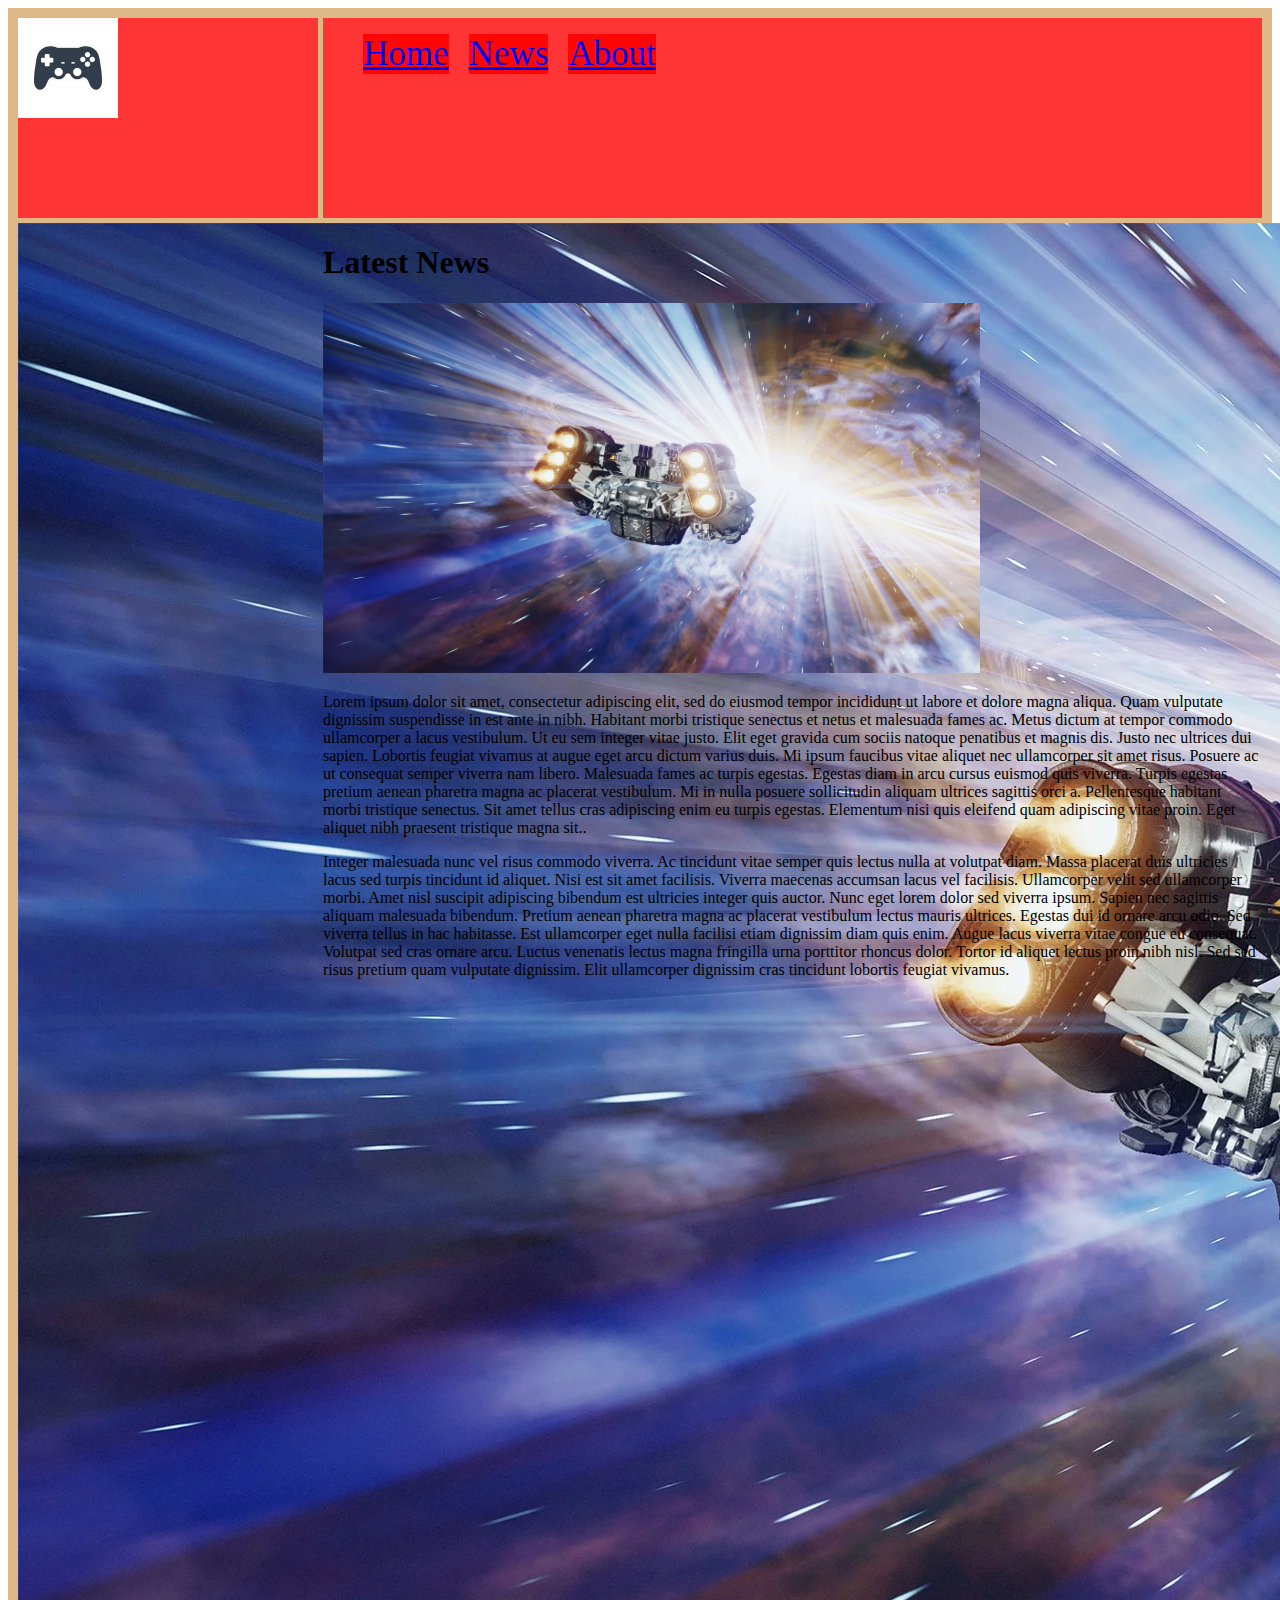
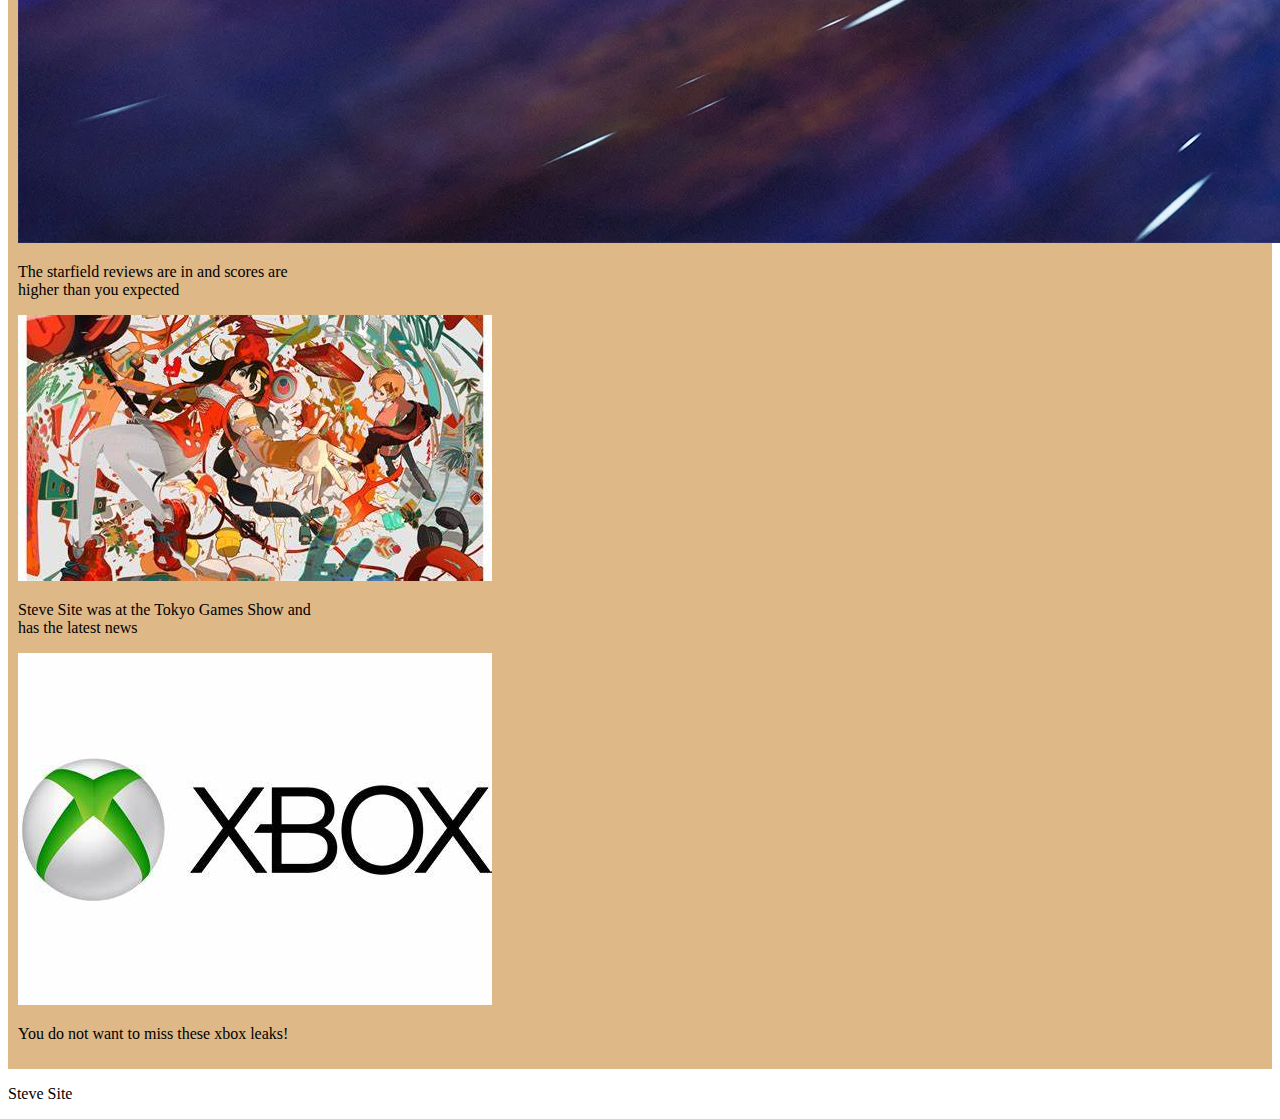
==== news_page.html @ c52dc081 "started creating news page" ====
<!DOCTYPE html>
<html>
    <head>
        <meta charset="UTF-8">
        <title>Latest News - Steve Site</title>
        <link rel="stylesheet" href="./css/news_page.css">
    </head>
    <body>
        <div class="grid_container">
            <div class="header">
                <img src="./images/controller_logo.jpg" alt="controller logo" width="100px" height="100px">
            </div>
            <div class="header">
                <ul>
                    <li>
                        <a href="index.html">Home</a>
                    </li>
                    <li>
                        <a href="news_page.html">News</a>
                    </li>
                    <li>
                        <a href="about.html">About</a>
                    </li>
                </ul>
            </div>
            <div class="sidebar">
                <img src="./images/starfield.webp" alt="starfield image">
                <p>The starfield reviews are in and scores are higher than you expected</p>

                <img src="./images/tokyo games show.jpg" alt="tokyo games show image">
                <p>Steve Site was at the Tokyo Games Show and has the latest news</p>

                <img src="./images/xbox logo.jpg" alt="xbox logo">
                <p>You do not want to miss these xbox leaks!</p>
            </div>
            <div class="main">
                <h1>Latest News</h1>
                <img src="./images/starfield.webp" alt="starfield image" width="70%" >
                <p>Lorem ipsum dolor sit amet, consectetur adipiscing elit, sed do eiusmod tempor incididunt ut labore et dolore magna aliqua. Quam vulputate dignissim suspendisse in est ante in nibh. 
                    Habitant morbi tristique senectus et netus et malesuada fames ac. Metus dictum at tempor commodo ullamcorper a lacus vestibulum. Ut eu sem integer vitae justo. 
                    Elit eget gravida cum sociis natoque penatibus et magnis dis. Justo nec ultrices dui sapien. Lobortis feugiat vivamus at augue eget arcu dictum varius duis. Mi ipsum faucibus vitae aliquet nec ullamcorper sit amet risus.
                     Posuere ac ut consequat semper viverra nam libero. Malesuada fames ac turpis egestas. Egestas diam in arcu cursus euismod quis viverra. Turpis egestas pretium aenean pharetra magna ac placerat vestibulum. 
                     Mi in nulla posuere sollicitudin aliquam ultrices sagittis orci a. Pellentesque habitant morbi tristique senectus. Sit amet tellus cras adipiscing enim eu turpis egestas. 
                     Elementum nisi quis eleifend quam adipiscing vitae proin. Eget aliquet nibh praesent tristique magna sit..
                </p>
                <p>Integer malesuada nunc vel risus commodo viverra. Ac tincidunt vitae semper quis lectus nulla at volutpat diam. Massa placerat duis ultricies lacus sed turpis tincidunt id aliquet. Nisi est sit amet facilisis. 
                    Viverra maecenas accumsan lacus vel facilisis. Ullamcorper velit sed ullamcorper morbi. Amet nisl suscipit adipiscing bibendum est ultricies integer quis auctor. Nunc eget lorem dolor sed viverra ipsum. Sapien nec sagittis aliquam malesuada bibendum. 
                    Pretium aenean pharetra magna ac placerat vestibulum lectus mauris ultrices. Egestas dui id ornare arcu odio. Sed viverra tellus in hac habitasse. Est ullamcorper eget nulla facilisi etiam dignissim diam quis enim.
                        Augue lacus viverra vitae congue eu consequat. Volutpat sed cras ornare arcu. Luctus venenatis lectus magna fringilla urna porttitor rhoncus dolor. Tortor id aliquet lectus proin nibh nisl. Sed sed risus pretium quam vulputate dignissim. 
                        Elit ullamcorper dignissim cras tincidunt lobortis feugiat vivamus.
                </p>
            </div>
        </div>
        <div class="footer_container">
            <div class="footer">
                <p>Steve Site</p>
            </div>

    </body>
</html>
---- css/news_page.css ----
.grid_container {
    background-color: burlywood;
    display: grid;
    grid-template-columns: 300px auto;
    grid-template-rows: 200px auto;
    grid-gap: 5px;
    padding: 10px;
}

.header {
    background-color: #ff3535;
    grid-row: 1;
}
.header ul {
    list-style-type: none;
}

.header li {
    display: inline-block;
    margin-right: 1rem;
    background-color: #ff0606;
    font-size: 35px;
}
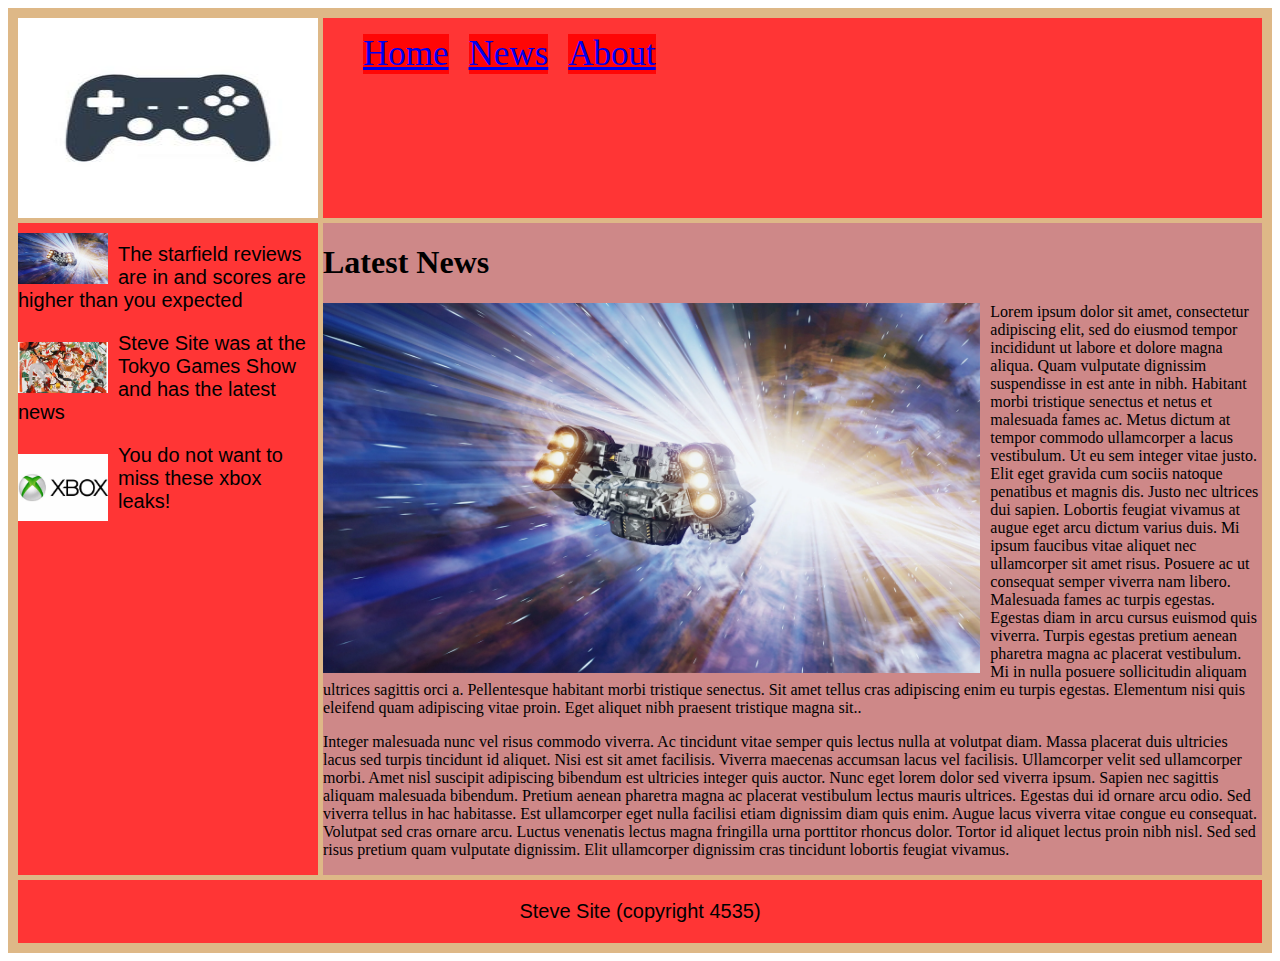
==== commit 705ea212: "finished designing css-grid example page for website" ====
--- a/news_page.html
+++ b/news_page.html
@@ -8,7 +8,7 @@
     <body>
         <div class="grid_container">
             <div class="header">
-                <img src="./images/controller_logo.jpg" alt="controller logo" width="100px" height="100px">
+                <img src="./images/controller_logo.jpg" alt="controller logo" width="100%" height="100%">
             </div>
             <div class="header">
                 <ul>
@@ -24,7 +24,7 @@
                 </ul>
             </div>
             <div class="sidebar">
-                <img src="./images/starfield.webp" alt="starfield image">
+                <img src="./images/starfield.webp" alt="starfield image" >
                 <p>The starfield reviews are in and scores are higher than you expected</p>
 
                 <img src="./images/tokyo games show.jpg" alt="tokyo games show image">
@@ -50,11 +50,11 @@
                         Elit ullamcorper dignissim cras tincidunt lobortis feugiat vivamus.
                 </p>
             </div>
+            <div class="footer">
+                <p>Steve Site (copyright 4535)</p>
+            </div>
         </div>
-        <div class="footer_container">
-            <div class="footer">
-                <p>Steve Site</p>
-            </div>
+        
 
     </body>
 </html>
--- a/css/news_page.css
+++ b/css/news_page.css
@@ -2,7 +2,7 @@
     background-color: burlywood;
     display: grid;
     grid-template-columns: 300px auto;
-    grid-template-rows: 200px auto;
+    grid-template-rows: 200px auto auto;
     grid-gap: 5px;
     padding: 10px;
 }
@@ -20,4 +20,46 @@
     margin-right: 1rem;
     background-color: #ff0606;
     font-size: 35px;
+}
+
+.sidebar {
+    background-color: #ff3535;
+    grid-column: 1;
+    grid-row: 2;
+}
+
+.sidebar img {
+
+    width: 30%; 
+    float: left;
+    margin-top: 10px;
+    margin-right: 10px;
+}
+
+.sidebar p {
+    font-size: 20px;
+    font-family: 'Comic Sans MS', sans-serif;
+}
+
+.main {
+    background-color: #ce8888;
+    grid-column: 2;
+    grid-row: 2;
+}
+
+.main img {
+    float: left;
+    margin-right: 10px;
+}
+
+.footer {
+    background-color: #ff3535;
+    grid-column: 1 / span 2;
+    grid-row: 3;
+    text-align: center;
+}
+
+.footer p {
+    font-size: 20px;
+    font-family: 'Comic Sans MS', sans-serif;
 }